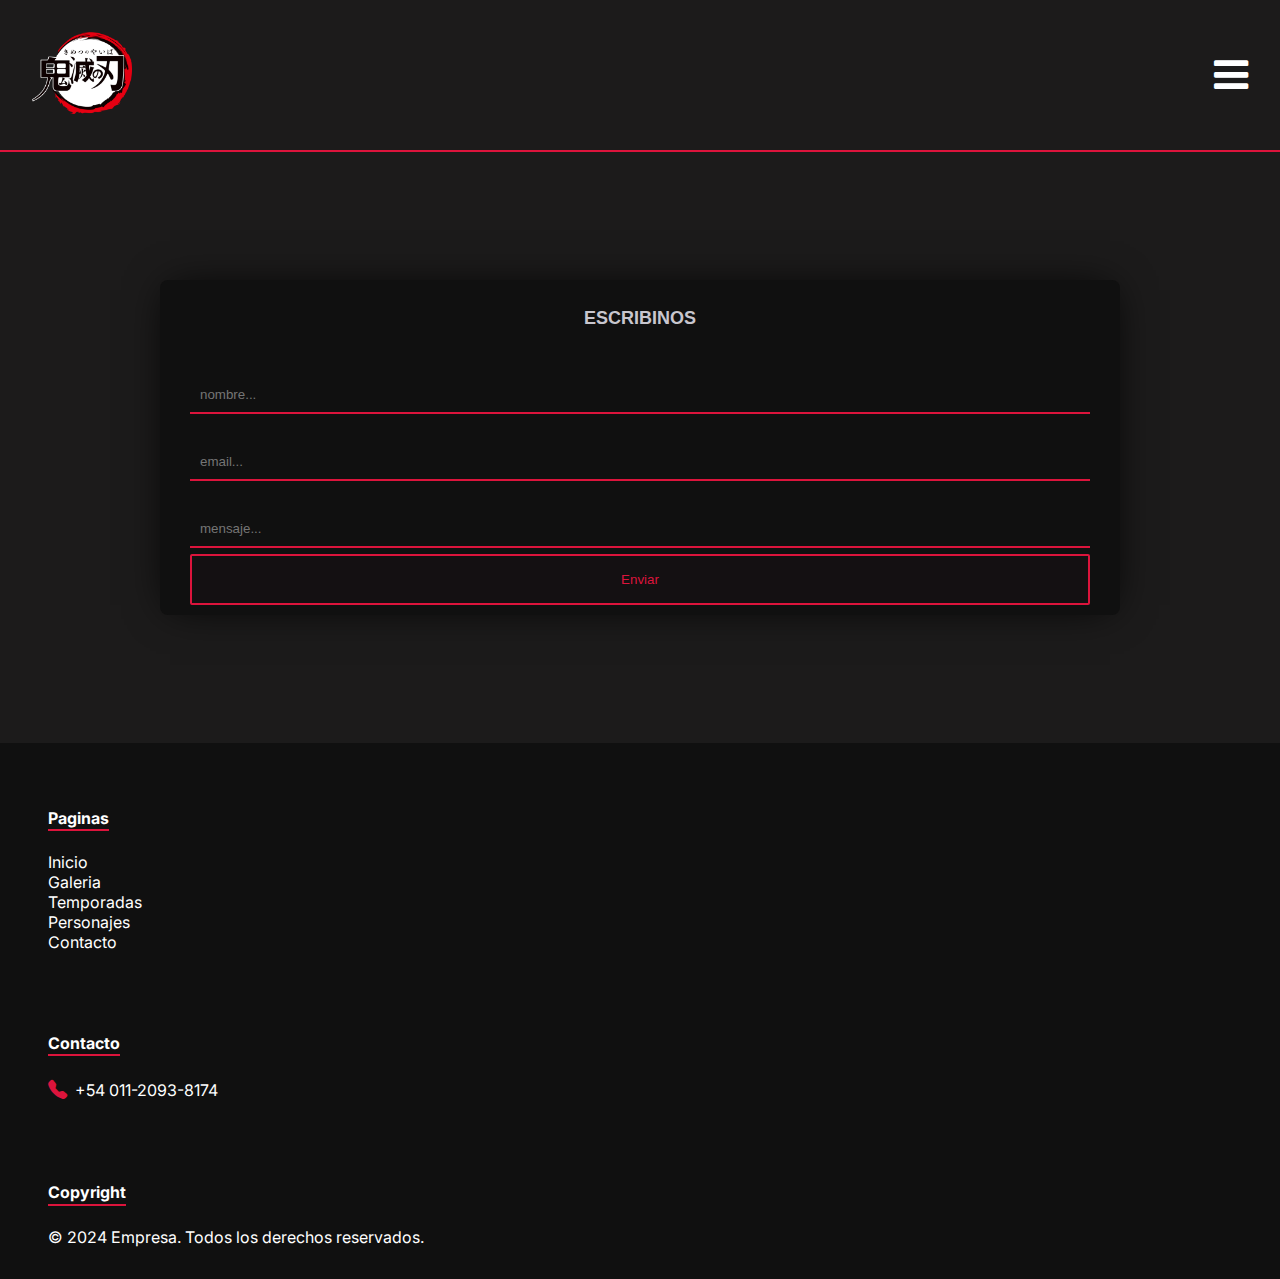
==== contacto.html @ 8e8e95f0 "agregando otros archivos html" ====
<!DOCTYPE html>
<html lang="en">
<head>
    <meta charset="UTF-8">
    <meta name="viewport" content="width=device-width, initial-scale=1.0">
    <link rel="preconnect" href="https://fonts.googleapis.com">
    <link rel="preconnect" href="https://fonts.gstatic.com" crossorigin>
    <link href="https://fonts.googleapis.com/css2?family=Inter:wght@100..900&family=Open+Sans:ital,wght@0,300..800;1,300..800&family=Poppins:ital,wght@0,100;0,200;0,300;0,400;0,500;0,600;0,700;0,800;0,900;1,100;1,200;1,300;1,400;1,500;1,600;1,700;1,800;1,900&display=swap" rel="stylesheet">
    <link rel="stylesheet" href="https://cdnjs.cloudflare.com/ajax/libs/font-awesome/4.7.0/css/font-awesome.min.css">
    <link rel="stylesheet" href="css/styles.css">
    <link rel="icon" href="imagenes/logo.png">
    <link rel="stylesheet" href="https://cdn.jsdelivr.net/npm/bootstrap-icons@1.11.3/font/bootstrap-icons.min.css">
    <title>Kimetsu Web</title>
</head>
<body>
    <header class="header">
        <nav class="header__nav">
            <div>
                <a href="index.html"><img class="header__logo" src="imagenes/logo.png" alt="Kimetsu No Yaiba logo"></a>
                <i class="fa fa-bars icon"></i>
            </div>
            <ul class="nav__ul">
                <li class="ul__li"><a href="index.html">Inicio</a></li>
                <li class="ul__li"><a href="personajes.html">Personajes</a></li>
                <li class="ul__li"><a href="galeria.html">Galería</a></li>
                <li class="ul__li"><a href="temporadas.html">Temporadas</a></li>
                <li class="ul__li"><a href="contacto.html">Contacto</a></li>
            </ul>
        </nav>
    </header>

    <form class="form">
        <h3 class="contacto">ESCRIBINOS</h3>
        <input placeholder="nombre..."></input>
        <input placeholder="email..."></input>
        <input placeholder="mensaje..."></input>
        <button class="article__button-lm">Enviar</button>
    </form>
    
    <footer>
        <div>
            <h4>Paginas</h4>
            <ul class="footer-list">
                <li><a href="index.html" class="footer__link">Inicio</a></li>
                <li><a href="galeria.html" class="footer__link">Galeria</a></li>
                <li><a href="temporadas.html" class="footer__link">Temporadas</a></li>
                <li><a href="#" class="footer__link">Personajes</a></li>
                <li><a href="#" class="footer__link">Contacto</a></li>
            </ul>
        </div>
        <div>
            <h4>Contacto</h4>
            <p><i class="bi bi-telephone-fill"></i> +54 011-2093-8174</p>
        </div>
        <div>
            <h4>Copyright</h4>
            <p>© 2024 Empresa. Todos los derechos reservados.</p>
        </div>
    </footer>
    <script src="js/menuScript.js"></script>
</body>
</html>
---- css/styles.css ----
/* DEBUG */
/**{
    outline: 2px solid green;
}*/

/* variables */
:root {
    --rojo-carmesi: #DC143C;
    --rojo-oscuro: #BB143A;
    --negro-azabache: #1c1b1b;
    --gris-oscuro: #343031;
    --gris-claro: #C8C6CE;
    --verde-musgo: #2f4538;
    --amarillo-dorado: #CDA434;
    --azul-medianoche: #191970;
    --blanco-puro: #ffffff;
    --negro-puro: #000000;
}

/* reset */
body, p, a, ul, li{
    margin: 0;
    padding: 0;
    text-decoration: none;
}

li{
    list-style-type: none;
}

/* estilos generales */
::-moz-selection { /* seleccion para firefox */
  color: var(--blanco-puro);
  background: var(--rojo-carmesi);
}

::selection {
  color: var(--blanco-puro);
  background: var(--rojo-carmesi);
}

body{
    background-color: var(--negro-azabache);
    box-sizing: border-box;
}

p, li, a, i, h2, h1{
    color: var(--blanco-puro);
}

/* fonts */
body{
    font-family: 'Inter', 'sans-serif';
}

/* estilos para celular */

/* BARRA DE NAVEGACION */
.header__nav div{
    display: flex;
    flex-direction: row;
    justify-content: space-between;
    align-items: center;
    padding: 1rem 1rem;
    border-bottom: 2px solid var(--rojo-carmesi);
}

.header__nav div i{
    font-size: 2.5rem;
    cursor: pointer;
}

.header__logo{
    width: 15%;
    height: 15%;
}

.nav__ul-activate{
    display: flex;
    flex-direction: column;
    gap: 1rem;
    align-items: center;
    justify-content: center;
    padding-bottom: 0.6rem;
    padding-top: 0.6rem;
    border-bottom: 2px solid var(--rojo-carmesi);
    background: var(--negro-azabache);
    transition: 0.4s;
}

.nav__ul{
    position: absolute;
    top: -500%;
}

.ul__li{
    background: var(--gris-oscuro);
    width: 40vw;
    height: 4vh;
    display: flex;
    justify-content: center;
    align-items: center;
    border-radius: 4px;
}

/* PRINCIPAL */
.principal{
    padding: 1rem;
    gap: 1rem;
    display: flex;
    flex-direction: column;
}

.principal article{
    display: flex;
    justify-content: center;
    align-items: center;
    flex-direction: column;
    gap: 1rem;  
    text-align: center;
}

.principal__buttons{
    display: flex;
    gap: 0.6rem;
    flex-wrap: wrap;
    width: 100%;
}

.principal__buttons button{
    width: 100%;
    height: 2.5rem;
}

.principal__buttons a{
    width: 100%;
}

.article__button-wn{
    background: var(--rojo-carmesi);
    border: none;
    color: var(--blanco-puro);
    border-radius: 4px;
}

.article__button-wn:hover{
    cursor: pointer;
    background: var(--rojo-oscuro);
    transition: 0.2s;
    transform: scale(0.98);;
}

.article__button-lm{
    border: solid 2px var(--rojo-carmesi);
    background: rgba(99, 22, 66, 0.05);
    color: var(--rojo-carmesi);
    border-radius: 2px;
}

.article__button-lm:hover{
    cursor: pointer;
    transition: 0.2s;
    transform: scale(0.98);
}

.principal h1{
    font-size: 2rem;
    margin-bottom: -0.8rem;
    margin-top: -0.2rem;
}

.principal h1{
    color: var(--blanco-puro);
}

.principal p{
    color: var(--gris-claro);
}

.principal div{
    display: flex;
    align-content: center;
    justify-content: center;
}

.principal div img{
    width: 100%;
    height: 100%;
    margin-top: 0.4rem;
    border: solid 2px var(--gris-oscuro);
    border-radius: 4px;
}

/* SECUNDARIO */
.secundario{
    display: flex;
    justify-content: start;
    align-items: center;
    flex-direction: column;
    padding: 1rem;
}

.secundario__article{
    display: flex;
    flex-direction: column;
    align-items: center;
    padding: 1rem 0;
    border-top: 2px solid var(--rojo-carmesi);
}

.secundario__article h2{
    margin: 0;
}

.secundario__article p{
    color: var(--gris-claro);
    text-align: center;
    border-bottom: 2px solid var(--rojo-carmesi);
    padding: 1rem 0;
}

.cards__card{
    display: flex;
    flex-direction: column;
    align-items: center;
    border-radius: 4px;
    background: #222122;
    padding: 1rem;
    margin: 1rem 0;
    border: 2px solid var(--gris-oscuro);
    cursor: pointer;
    transition: transform 0.2s;
}

.cards__card h2{
    text-align: center;
}

.cards__card:hover{
    transform: scale(0.98);;
}

.cards__card p{
    color: var(--gris-claro);
    text-align: center;
}

.cards__card button{
    width: 10rem;
    height: 2.5rem;
    margin-top: 1rem;
}

.card__button-lm{
    background: var(--rojo-carmesi);
    border: none;
    color: var(--blanco-puro);
    border-radius: 4px;
}

.card__button-lm:hover{
    cursor: pointer;
    background: var(--rojo-oscuro);
    transition: 0.2s;
}

/* TERCIARIO */

.terciario__galeria-desktop{
    display: none;
}

.terciario{
    padding: 1rem;
}

.terciario__h2{
    display: flex;
    justify-content: center;
    align-items: center;
    margin-bottom: 1rem;
    margin-top: -1.8rem;
    color: var(--blanco-puro);
    border-top: 2px solid var(--rojo-carmesi);
    border-bottom: 2px solid var(--rojo-carmesi);
}

/* contenedor de la galeria */
.terciario__galeria {
    position: relative;
    margin: auto;
    display: flex;
    align-items: center;
    justify-content: center;
    flex-direction: column;
}

/* escone las imagenes por default */
.slides {
    display: none;
}

/* botones de atras y adelante */
.prev, .next {
    cursor: pointer;
    width: auto;
    margin: 0 0.2rem;
    color: var(--negro-azabache);
    font-weight: bold;
    font-size: 2rem;
    transition: 0.6s ease;
    border-radius: 4px;
    user-select: none;
    background: var(--rojo-carmesi);
    padding: 0.3rem 0.6rem;
}

/* agrega un fondo oscuro con opacidad cuando se hace hover */
.prev:hover, .next:hover {
    color: var(--blanco-puro);
}

/* texto o "caption" */
.text {
    color: #f2f2f2;
    font-size: 1rem;
    width: 100%;
    text-align: center;
}

/* los numeros de las fotos (1/3 etc) */
.numbertext {
    color: #f2f2f2;
    font-size: 0.8rem;
    padding:0.68rem 0.8rem;
    position: absolute;
    top: 0;
    background: var(--rojo-carmesi);
}

/* puntitos abajo de las fotos */
.dot {
    cursor: pointer;
    height: 0.9rem;
    width: 0.9rem;
    margin: 0 0.125rem;
    background-color: var(--gris-oscuro);
    border-radius: 50%;
    display: inline-block;
    transition: background-color 0.6s ease;
}

.active, .dot:hover {
    background-color: var(--rojo-carmesi);
}

/* animacion de fade */
.fade {
    animation-name: fade;
    animation-duration: 1.5s;
}

@keyframes fade {
    from {opacity: 0.4}
    to {opacity: 1}
}

.slides div a{
    border: 2px solid var(--rojo-carmesi);
    background: rgba(99, 22, 66, 0.05);
    padding: 1rem;
    margin: 1rem;
    display: flex;
    justify-content: center;
    border-radius: 4px;
    transition: 0.2s;
}

.slides div a:hover{
    transform: scale(0.98);;
}

/*footer{
    height: 8rem;
    display: flex;
    justify-content: center;
    align-items: center;
    flex-direction: column;
    border-top: 2px solid var(--rojo-carmesi);
}

.footer__container{
    display: flex;
    width: 10rem;
    justify-content: center;
    align-items: center;
    flex-wrap: wrap;
    gap: 0.5rem;
}

.footer__container a{
    color: var(--gris-claro);
    border-bottom: 1px solid var(--negro-azabache);
    margin-top: -0.5rem;
}

.footer__container a:hover{
    border-bottom: 1px solid var(--blanco-puro);
    color: var(--blanco-puro);
}

.footer__container:last-child{
    padding: 1rem;
}

.footer__container h3{
    color: var(--blanco-puro);
    font-size: 1.15rem;
}*/

footer{
    display: flex;
    flex-direction: column;
    margin-top: 8rem;
    width: 100%;
    height: 100%;
    padding-bottom: 2rem;
    color: white;
    background-color: #101010;
    gap: 1rem;
}
footer div{
    margin-top: 1.2rem;
    width: 50%;
    padding-left: 3rem;
    padding-top: 1.5rem;
}

footer h4{
    border-bottom: 2px solid var(--rojo-carmesi);
    display: inline-flex;
    padding-bottom: 0.1rem;
}

footer i{
    color: var(--rojo-carmesi);
    font-size: 1.2rem;
}

footer p{
    display: flex;
    gap: 0.5rem;
    align-items: center;
}

/* PERSONAJES.html*/

.section__personajes{
    padding: 2rem;
    display: flex;
    justify-content: center;
    align-items: center;
    text-align: center;
}

.cards__card img{
    width: 40%;
    height: 40%;
}

.tanjiro__img{
    width: 20%;
    height: 20%;
}

/* CONTACTO.html */

.form{
    display: flex;
    flex-direction: column;
    justify-content: end;
    align-items: center;
	width: 75%;
	background: #101010;
	border-radius:8px;
	box-shadow:0 0 40px -10px #000;
	margin:calc(1vh) auto;
	padding:10px 30px;
	box-sizing:border-box;
	font-family:'Montserrat',sans-serif;
	font-size: 14px;
    margin-top: 10%;
}

.form button{
    width: 100%;
    margin-top: 0.4rem;
    padding: 1rem;
}

.contacto{
	color: var(--gris-claro);
	font-size: large;
}

input{
	width:100%;
	margin-top: 30px;
	padding:10px;
	box-sizing:border-box;
	background:none;
	outline:none;
	resize:none;
	border:0;
    color: var(--blanco-puro);
	transition:all .3s;
	border-bottom:2px solid var(--rojo-carmesi)
}

input:focus{
	border-bottom:2px solid var(--rojo-carmesi)
}

/* estilos para tablets grandes y laptops */
@media screen and (min-width: 620px){
    .nav__toggle{
        display: none;
    }
    .nav__ul {
        flex-direction: row;
    }

    .nav__ul li{
        display: block;
    }

    .terciario__h2{
        border-bottom: none;
        border-top: none;
    }

    .secundario__article p{
        border-bottom: none;
    }

    .secundario__article{
        border-top: none;
    }

    .principal{
        padding: 2rem;
        margin-bottom: -2rem;
    }

    .secundario{
        padding: 2rem;
        margin-bottom: -2rem;
    }

    .terciario{
        padding: 2rem;
    }

    .header__nav div{
        padding: 2rem;
    }
}

/* estilos para desktop */
@media screen and (min-width: 1300px){
    .icon{
        display: none;
    }
    .nav__ul {
        display: flex;
        position: relative;
        top: -500%;
        flex-direction: row;
        margin-right: 1.5rem;
        justify-content: end;
        gap: 0.6rem;
    }

    .header__logo{
        width: 12%;
        cursor: pointer;
    }

    .nav__ul-activate{
        border-bottom: none;
    }

    .nav__ul li{
        display: flex;
        width: 7rem;
        border: 2px solid var(--rojo-carmesi);
        background: transparent;
    }

    .nav__ul li a{
        color: var(--blanco-puro);
        width: 100%;
        display: flex;
        justify-content: center;
    }

    .nav__ul li:hover{
        cursor: pointer;
        transition: 0.2s;
        transform: scale(0.96);
        border: 2px solid var(--gris-claro);
    }

    .header{
        height: 6rem;
    }

    .header__nav{
        display: flex;
        justify-content: space-between;
        align-items: center;
        border-bottom: 2px solid var(--rojo-carmesi);
    }

    .header__nav div{
        display: flex;
        flex-direction: row;
        align-items: center;
        border-bottom: none;
    }

    .principal{
        flex-direction: row;
        padding: 3rem;
        height: 80vh;
    }

    .principal article{
        width: 30%;
        align-items: start;
        text-align: left;
        margin-left: 10%;
    }

    .principal__buttons{
        width: 100%;
    }

    .principal__buttons button{
        width: 100%;
    }

    .principal__buttons a{
        width: 12rem;
    }

    .principal p{
        width: 75%;
    }

    .principal div{
        display: flex;
        justify-content: center;
        align-items: center;
    }

    .principal div img{
        width: 100%;
        height: 80%;
    }

    .secundario{
        margin: 3rem 8rem;
        margin-top: 5rem;
        border-top: 2px solid var(--rojo-carmesi);
        border-bottom: 2px solid var(--rojo-carmesi);
    }

    .secundario__article p{
        width: 50rem;
    }

    .cards__card{
        width: 25rem;
    }

    .cards__card p{
        width: 20rem;
    }

    .article__cards{
        display: flex;
        gap: 1rem;
        flex-direction: row;
    }

    .terciario{
        display: flex;
        justify-content: center;
        align-items: center;
        flex-direction: column;
    }

    .terciario__galeria-desktop{
        display: flex;
        width: 800px;
        height: 630px;
        border-radius: 4px;
        border: 2px solid var(--gris-oscuro);
    }

    .galeria-desktop__img {
        width: 0;
        flex-grow: 1;
        object-fit: cover;
        opacity: 0.8;
        transition: 0.5s ease;
        overflow: hidden;
        display: flex;
        flex-direction: column;
        align-items: center;
        text-align: center;
    }

    .galeria-desktop__img p{
        min-width: 280px;
        padding: 6rem;
        height: 100%;
        display: flex;
        align-items: center;
        opacity: 0;
        transition: 0.3s ease;
        text-align: left;
    }

    .galeria-desktop__img p:hover{
        opacity: 100;
        background: rgba(19, 19, 19, 0.8);
        font-size: 1.1rem;
    }

    #temp-1{
        background-image: url(../imagenes/season1_mejorCalidad.jpg);
        background-size: cover;
    }

    #temp-2{
        background-image: url(../imagenes/season2.jpg);
        background-size: cover;
    }

    #temp-3{
        background-image: url(../imagenes/season3.jpg);
        background-size: cover;
    }

    .terciario__galeria-desktop a:hover{
        width: 20%;
        opacity: 1;
        cursor: crosshair;
        filter: contrast(120%);
    }

    .terciario__galeria-desktop img{
        width: 300px;
        height: 100%;
        flex-grow: 1;
        object-fit: cover;
        opacity: 0.8;
        transition: 0.5s ease;
    }

    .terciario__galeria{
        display: none;
    }

    .puntitos{
        display: none;
    }

    .flechitas{
        display: none;
    }

    footer{
        flex-direction: row;
        font-size: 1.2rem;
        gap: 0;
    }
}
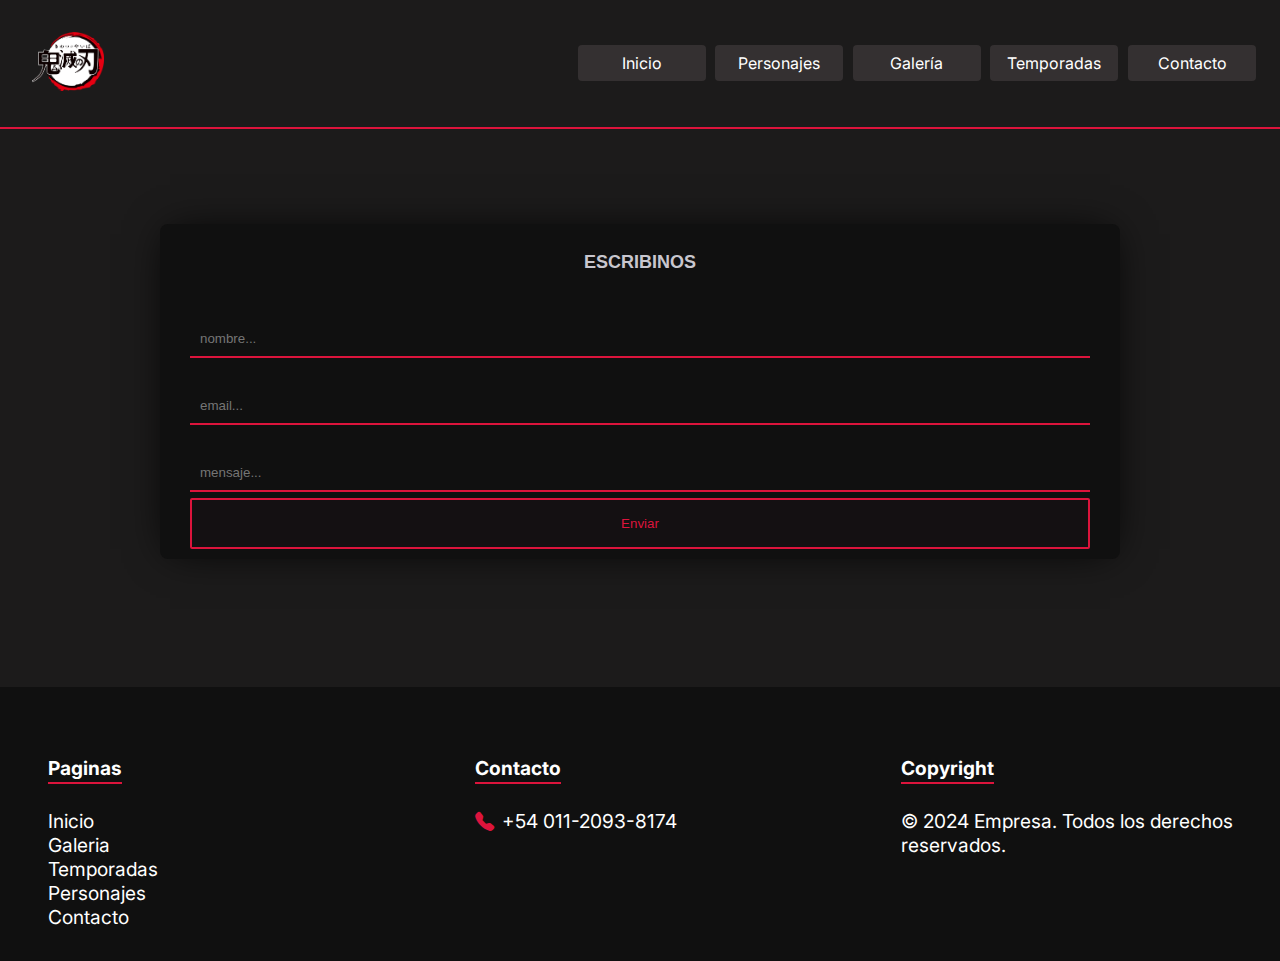
==== commit b569b795: "fixeando errores que marco el profe" ====
--- a/contacto.html
+++ b/contacto.html
@@ -20,11 +20,11 @@
                 <i class="fa fa-bars icon"></i>
             </div>
             <ul class="nav__ul">
-                <li class="ul__li"><a href="index.html">Inicio</a></li>
-                <li class="ul__li"><a href="personajes.html">Personajes</a></li>
-                <li class="ul__li"><a href="galeria.html">Galería</a></li>
-                <li class="ul__li"><a href="temporadas.html">Temporadas</a></li>
-                <li class="ul__li"><a href="contacto.html">Contacto</a></li>
+                <a href="index.html" class="ul__li"><li >Inicio</li></a>
+                <a href="personajes.html" class="ul__li"><li>Personajes</li></a>
+                <a href="galeria.html" class="ul__li"><li>Galería</li></a>
+                <a href="temporadas.html" class="ul__li"><li>Temporadas</li></a>
+                <a href="contacto.html" class="ul__li"><li>Contacto</li></a>
             </ul>
         </nav>
     </header>
--- a/css/styles.css
+++ b/css/styles.css
@@ -1,3 +1,10 @@
+
+/* 
+HAY UN BUG CUANDO SE ABRE EL MENU EN LA VISTA DE CELU Y 
+SE CAMBIA A DESKTOP, ANTES DE VER LA VISTA DE DESKTOP, PORFAVOR
+CERRAR EL MENU DE LA VISTA DEL CELULAR
+*/
+
 /* DEBUG */
 /**{
     outline: 2px solid green;
@@ -42,6 +49,7 @@
 body{
     background-color: var(--negro-azabache);
     box-sizing: border-box;
+    scroll-behavior: smooth;
 }
 
 p, li, a, i, h2, h1{
@@ -71,8 +79,8 @@
 }
 
 .header__logo{
-    width: 15%;
-    height: 15%;
+    min-width: 4rem;
+    max-width: 15%;
 }
 
 .nav__ul-activate{
@@ -103,6 +111,12 @@
     border-radius: 4px;
 }
 
+.ul__li:hover{
+    background: var(--rojo-oscuro);
+    transition: 0.2s;
+    transform: scale(1.03);
+}
+
 /* PRINCIPAL */
 .principal{
     padding: 1rem;
@@ -117,7 +131,7 @@
     align-items: center;
     flex-direction: column;
     gap: 1rem;  
-    text-align: center;
+    text-align: left;
 }
 
 .principal__buttons{
@@ -147,7 +161,7 @@
     cursor: pointer;
     background: var(--rojo-oscuro);
     transition: 0.2s;
-    transform: scale(0.98);;
+    transform: scale(0.98);
 }
 
 .article__button-lm{
@@ -167,6 +181,7 @@
     font-size: 2rem;
     margin-bottom: -0.8rem;
     margin-top: -0.2rem;
+    text-align: center;
 }
 
 .principal h1{
@@ -194,7 +209,6 @@
 /* SECUNDARIO */
 .secundario{
     display: flex;
-    justify-content: start;
     align-items: center;
     flex-direction: column;
     padding: 1rem;
@@ -214,7 +228,7 @@
 
 .secundario__article p{
     color: var(--gris-claro);
-    text-align: center;
+    text-align: left;
     border-bottom: 2px solid var(--rojo-carmesi);
     padding: 1rem 0;
 }
@@ -228,7 +242,6 @@
     padding: 1rem;
     margin: 1rem 0;
     border: 2px solid var(--gris-oscuro);
-    cursor: pointer;
     transition: transform 0.2s;
 }
 
@@ -242,7 +255,7 @@
 
 .cards__card p{
     color: var(--gris-claro);
-    text-align: center;
+    text-align: left;
 }
 
 .cards__card button{
@@ -293,6 +306,7 @@
     align-items: center;
     justify-content: center;
     flex-direction: column;
+    gap: 0.2rem;
 }
 
 /* escone las imagenes por default */
@@ -380,44 +394,6 @@
     transform: scale(0.98);;
 }
 
-/*footer{
-    height: 8rem;
-    display: flex;
-    justify-content: center;
-    align-items: center;
-    flex-direction: column;
-    border-top: 2px solid var(--rojo-carmesi);
-}
-
-.footer__container{
-    display: flex;
-    width: 10rem;
-    justify-content: center;
-    align-items: center;
-    flex-wrap: wrap;
-    gap: 0.5rem;
-}
-
-.footer__container a{
-    color: var(--gris-claro);
-    border-bottom: 1px solid var(--negro-azabache);
-    margin-top: -0.5rem;
-}
-
-.footer__container a:hover{
-    border-bottom: 1px solid var(--blanco-puro);
-    color: var(--blanco-puro);
-}
-
-.footer__container:last-child{
-    padding: 1rem;
-}
-
-.footer__container h3{
-    color: var(--blanco-puro);
-    font-size: 1.15rem;
-}*/
-
 footer{
     display: flex;
     flex-direction: column;
@@ -464,13 +440,9 @@
 }
 
 .cards__card img{
-    width: 40%;
-    height: 40%;
-}
-
-.tanjiro__img{
-    width: 20%;
-    height: 20%;
+    width: 80%;
+    border-radius: 6px;
+    border: 2px solid var(--gris-oscuro);
 }
 
 /* CONTACTO.html */
@@ -521,6 +493,36 @@
 	border-bottom:2px solid var(--rojo-carmesi)
 }
 
+.temporadasCardReverse img{
+    width: 80%;
+}
+
+.temporadasCard img{
+    width: 80%;
+}
+
+.section__temporadas{
+    padding: 2rem;
+}
+
+.galeria__container{
+    display: flex;
+    justify-content: center;
+    flex-direction: column;
+    gap: 1rem;
+    margin-top: 8rem;
+}
+
+.galeria__container a{
+    display: flex;
+    justify-content: center;
+}
+
+.galeria__container a img{
+    width: 80%;
+    display: flex;
+}
+
 /* estilos para tablets grandes y laptops */
 @media screen and (min-width: 620px){
     .nav__toggle{
@@ -534,6 +536,22 @@
         display: block;
     }
 
+    .principal__buttons{
+        width: 100%;
+        display: flex;
+        justify-content: center;
+        align-items: center;
+        gap: 1rem;
+    }
+
+    .principal__buttons button{
+        width: 100%;
+    }
+
+    .principal__buttons a{
+        width: 40%;
+    }
+
     .terciario__h2{
         border-bottom: none;
         border-top: none;
@@ -552,11 +570,19 @@
         margin-bottom: -2rem;
     }
 
+    .principal p{
+        width: 80%;
+    }
+
     .secundario{
         padding: 2rem;
         margin-bottom: -2rem;
     }
 
+    .secundario__article p{
+        width: 80%;
+    }
+
     .terciario{
         padding: 2rem;
     }
@@ -567,7 +593,7 @@
 }
 
 /* estilos para desktop */
-@media screen and (min-width: 1300px){
+@media screen and (min-width: 1200px){
     .icon{
         display: none;
     }
@@ -582,19 +608,20 @@
     }
 
     .header__logo{
-        width: 12%;
+        width: 14%;
         cursor: pointer;
     }
 
     .nav__ul-activate{
         border-bottom: none;
-    }
-
-    .nav__ul li{
+        display: none;
+    }
+
+    .nav__ul a{
         display: flex;
         width: 7rem;
-        border: 2px solid var(--rojo-carmesi);
-        background: transparent;
+        background: var(--gris-oscuro);
+        padding: 0 0.5rem;
     }
 
     .nav__ul li a{
@@ -604,11 +631,10 @@
         justify-content: center;
     }
 
-    .nav__ul li:hover{
+    .nav__ul a:hover{
         cursor: pointer;
         transition: 0.2s;
-        transform: scale(0.96);
-        border: 2px solid var(--gris-claro);
+        transform: scale(0.93);
     }
 
     .header{
@@ -629,21 +655,28 @@
         border-bottom: none;
     }
 
+    .header__nav div a{
+        cursor: default;
+    }
+
     .principal{
         flex-direction: row;
+        justify-content: space-around;
         padding: 3rem;
         height: 80vh;
+        gap: 0rem;
     }
 
     .principal article{
-        width: 30%;
         align-items: start;
         text-align: left;
-        margin-left: 10%;
+        width: 35%;
     }
 
     .principal__buttons{
         width: 100%;
+        justify-content: start;
+        gap: 0.4rem;
     }
 
     .principal__buttons button{
@@ -655,18 +688,17 @@
     }
 
     .principal p{
-        width: 75%;
+        width: 90%;
     }
 
     .principal div{
         display: flex;
-        justify-content: center;
-        align-items: center;
+        flex-direction: column;
+        width: 55%;
     }
 
     .principal div img{
-        width: 100%;
-        height: 80%;
+        height: fit-content;
     }
 
     .secundario{
@@ -678,6 +710,7 @@
 
     .secundario__article p{
         width: 50rem;
+        text-align: center;
     }
 
     .cards__card{
@@ -787,4 +820,45 @@
         font-size: 1.2rem;
         gap: 0;
     }
-}
+
+    .personajesCard, .personajesCardReverse{
+        width: 100%;
+        height: 50%;
+        justify-content: space-around;
+    }
+
+    .personajesCard{
+        flex-direction: row;
+    }
+
+    .personajesCardReverse{
+        flex-direction: row-reverse;
+    }
+
+    .personajesCard div{
+        display: flex;
+        flex-direction: column;
+        align-items: center;
+    }
+
+    .temporadas__cards{
+        display: flex;
+        justify-content: center;
+        align-items: center;
+        flex-direction: column;
+    }
+
+    .temporadasCard, .temporadasCardReverse{
+        width: 80%;
+        height: 50%;
+        justify-content: space-around;
+    }
+
+    .temporadasCard{
+        flex-direction: row;
+    }
+
+    .temporadasCardReverse{
+        flex-direction: row-reverse;
+    }
+}
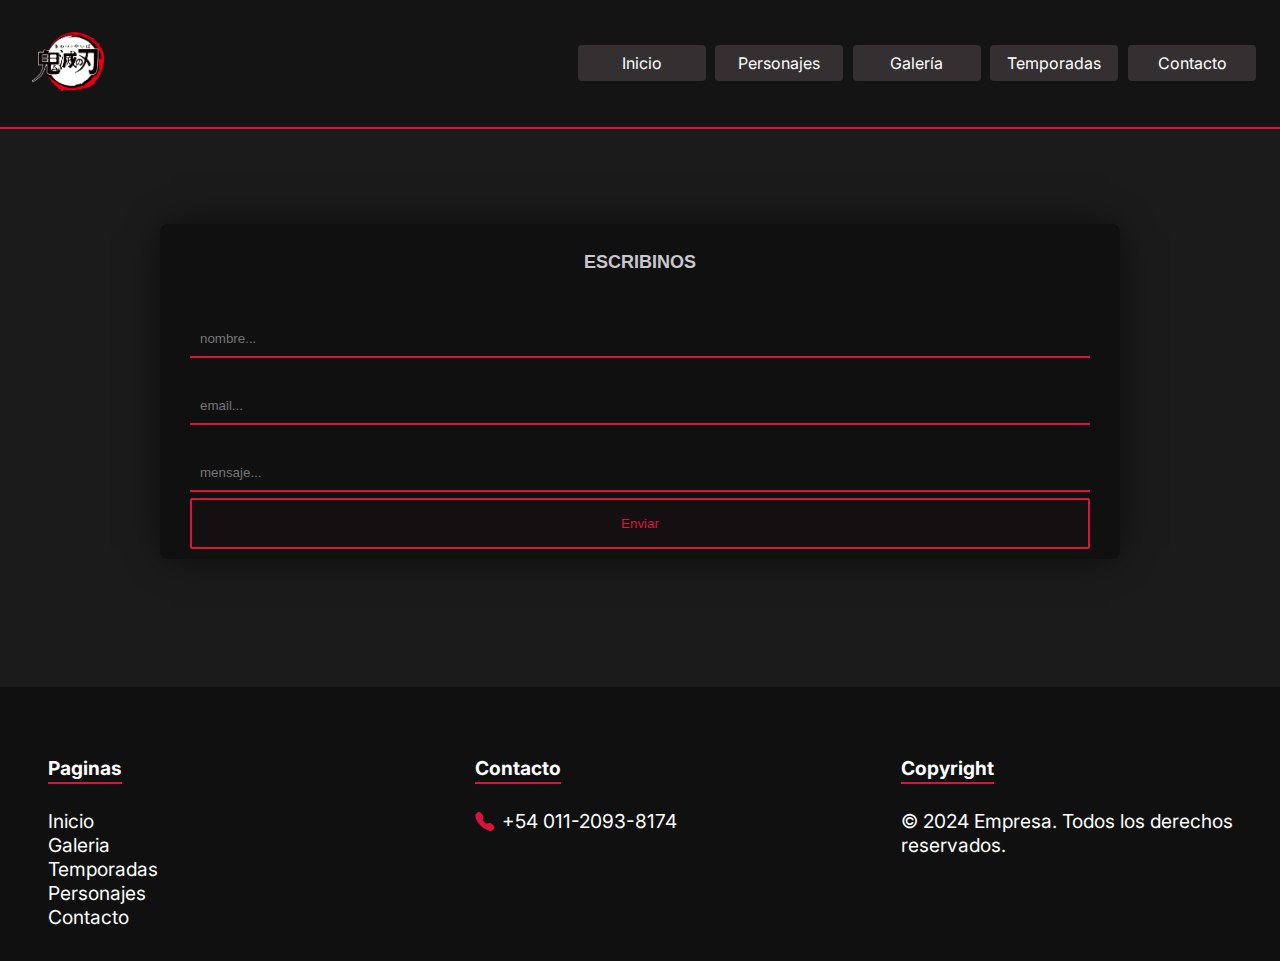
==== commit 3bc1cc77: "cambios que me quedaron pendiente hacer" ====
--- a/contacto.html
+++ b/contacto.html
@@ -10,13 +10,13 @@
     <link rel="stylesheet" href="css/styles.css">
     <link rel="icon" href="imagenes/logo.png">
     <link rel="stylesheet" href="https://cdn.jsdelivr.net/npm/bootstrap-icons@1.11.3/font/bootstrap-icons.min.css">
-    <title>Kimetsu Web</title>
+    <title>Kimetsu Web: Contacto</title>
 </head>
 <body>
     <header class="header">
         <nav class="header__nav">
             <div>
-                <a href="index.html"><img class="header__logo" src="imagenes/logo.png" alt="Kimetsu No Yaiba logo"></a>
+                <span href=""><a href="index.html"><img class="header__logo" src="imagenes/logo.png" alt="Kimetsu No Yaiba logo"></a></span>
                 <i class="fa fa-bars icon"></i>
             </div>
             <ul class="nav__ul">
@@ -28,7 +28,7 @@
             </ul>
         </nav>
     </header>
-
+    <h1 class="contacto__h1">Kimetsu No Yaiba Contacto</h1>
     <form class="form">
         <h3 class="contacto">ESCRIBINOS</h3>
         <input placeholder="nombre..."></input>
--- a/css/styles.css
+++ b/css/styles.css
@@ -17,9 +17,6 @@
     --negro-azabache: #1c1b1b;
     --gris-oscuro: #343031;
     --gris-claro: #C8C6CE;
-    --verde-musgo: #2f4538;
-    --amarillo-dorado: #CDA434;
-    --azul-medianoche: #191970;
     --blanco-puro: #ffffff;
     --negro-puro: #000000;
 }
@@ -64,6 +61,10 @@
 /* estilos para celular */
 
 /* BARRA DE NAVEGACION */
+.header__nav{
+    background: #141414;
+}
+
 .header__nav div{
     display: flex;
     flex-direction: row;
@@ -92,7 +93,6 @@
     padding-bottom: 0.6rem;
     padding-top: 0.6rem;
     border-bottom: 2px solid var(--rojo-carmesi);
-    background: var(--negro-azabache);
     transition: 0.4s;
 }
 
@@ -228,7 +228,7 @@
 
 .secundario__article p{
     color: var(--gris-claro);
-    text-align: left;
+    text-align: center;
     border-bottom: 2px solid var(--rojo-carmesi);
     padding: 1rem 0;
 }
@@ -255,7 +255,7 @@
 
 .cards__card p{
     color: var(--gris-claro);
-    text-align: left;
+    text-align: center;
 }
 
 .cards__card button{
@@ -523,6 +523,10 @@
     display: flex;
 }
 
+.galeria__h1, .contacto__h1, .temporadas__h1, .personajes__h1{
+    display: none;
+}
+
 /* estilos para tablets grandes y laptops */
 @media screen and (min-width: 620px){
     .nav__toggle{
@@ -589,6 +593,14 @@
 
     .header__nav div{
         padding: 2rem;
+    }
+
+    .personajesCardReverse:first-child{
+        margin-top: 5rem;
+    }
+
+    .personajesCard img, .personajesCardReverse img{
+        width: 40%;
     }
 }
 
@@ -610,6 +622,10 @@
     .header__logo{
         width: 14%;
         cursor: pointer;
+    }
+
+    .header__nav{
+        background: #141414;
     }
 
     .nav__ul-activate{
@@ -854,6 +870,14 @@
         justify-content: space-around;
     }
 
+    .temporadasCardReverse:first-child{
+        margin-top: 5rem;
+    }
+
+    .temporadasCard img, .temporadasCardReverse img{
+        width: 60%;
+    }
+
     .temporadasCard{
         flex-direction: row;
     }
@@ -861,4 +885,20 @@
     .temporadasCardReverse{
         flex-direction: row-reverse;
     }
-}
+
+    .personajes__card-content{
+        font-size: 1.2rem; 
+        display: flex;
+        flex-direction: column;
+        justify-content: center;
+        align-items: center;
+    }
+
+    .personajes__card-content p{
+        width: 90%;
+    }
+
+    .personajes__cards{
+        width: 80%;
+    }
+}
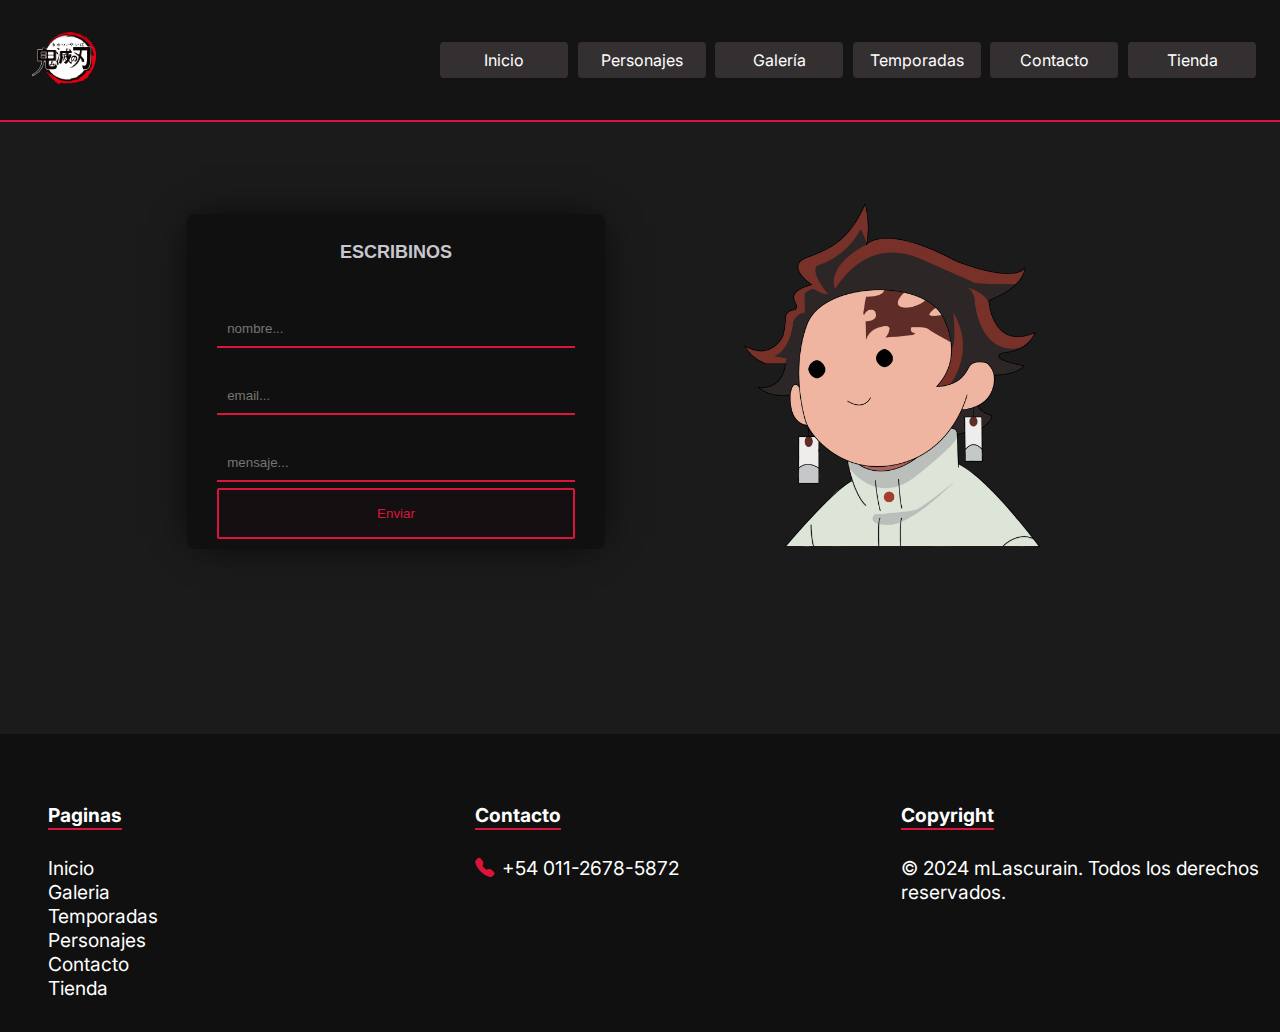
==== commit cb3e8356: "terminando el sitio" ====
--- a/contacto.html
+++ b/contacto.html
@@ -25,18 +25,24 @@
                 <a href="galeria.html" class="ul__li"><li>Galería</li></a>
                 <a href="temporadas.html" class="ul__li"><li>Temporadas</li></a>
                 <a href="contacto.html" class="ul__li"><li>Contacto</li></a>
+                <a href="merch.html" class="ul__li"><li>Tienda</li></a>
             </ul>
         </nav>
     </header>
     <h1 class="contacto__h1">Kimetsu No Yaiba Contacto</h1>
-    <form class="form">
-        <h3 class="contacto">ESCRIBINOS</h3>
-        <input placeholder="nombre..."></input>
-        <input placeholder="email..."></input>
-        <input placeholder="mensaje..."></input>
-        <button class="article__button-lm">Enviar</button>
-    </form>
-    
+    <section class="section__contacto">
+        <div class="form__container">
+            <form class="form">
+                <h3 class="contacto">ESCRIBINOS</h3>
+                <input placeholder="nombre..."></input>
+                <input placeholder="email..."></input>
+                <input placeholder="mensaje..."></input>
+                <button class="article__button-lm">Enviar</button>
+            </form>
+        </div>
+        <img src="imagenes/tanjiro.webp" alt="Tanjiro mira el formulario">
+    </section>
+        
     <footer>
         <div>
             <h4>Paginas</h4>
@@ -44,17 +50,18 @@
                 <li><a href="index.html" class="footer__link">Inicio</a></li>
                 <li><a href="galeria.html" class="footer__link">Galeria</a></li>
                 <li><a href="temporadas.html" class="footer__link">Temporadas</a></li>
-                <li><a href="#" class="footer__link">Personajes</a></li>
-                <li><a href="#" class="footer__link">Contacto</a></li>
+                <li><a href="personajes.html" class="footer__link">Personajes</a></li>
+                <li><a href="contacto.html" class="footer__link">Contacto</a></li>
+                <li><a href="merch.html" class="footer__link">Tienda</a></li>
             </ul>
         </div>
         <div>
             <h4>Contacto</h4>
-            <p><i class="bi bi-telephone-fill"></i> +54 011-2093-8174</p>
+            <p><i class="bi bi-telephone-fill"></i> +54 011-2678-5872</p>
         </div>
         <div>
             <h4>Copyright</h4>
-            <p>© 2024 Empresa. Todos los derechos reservados.</p>
+            <p>© 2024 mLascurain. Todos los derechos reservados.</p>
         </div>
     </footer>
     <script src="js/menuScript.js"></script>
--- a/css/styles.css
+++ b/css/styles.css
@@ -204,6 +204,7 @@
     margin-top: 0.4rem;
     border: solid 2px var(--gris-oscuro);
     border-radius: 4px;
+    box-shadow: 0 0 1.2rem -1rem var(--gris-claro);
 }
 
 /* SECUNDARIO */
@@ -394,6 +395,10 @@
     transform: scale(0.98);;
 }
 
+.section__contacto img{
+    display: none;
+}
+
 footer{
     display: flex;
     flex-direction: column;
@@ -516,15 +521,34 @@
 .galeria__container a{
     display: flex;
     justify-content: center;
+
 }
 
 .galeria__container a img{
     width: 80%;
     display: flex;
+    border: 2px solid var(--gris-oscuro);
+    border-radius: 4px;
+    box-shadow: 0 0 1rem -1rem var(--gris-claro);
+}
+
+.galeria__container a img:hover{
+    transform: scale(0.97);
+    transition: 0.2s;
 }
 
 .galeria__h1, .contacto__h1, .temporadas__h1, .personajes__h1{
     display: none;
+}
+
+.section__merch{
+    padding: 2rem;
+}
+
+.merch__card-content div{
+    display: flex;
+    justify-content: center;
+    align-items: center;
 }
 
 /* estilos para tablets grandes y laptops */
@@ -599,8 +623,8 @@
         margin-top: 5rem;
     }
 
-    .personajesCard img, .personajesCardReverse img{
-        width: 40%;
+    .cards__card img{
+        width: 50%;
     }
 }
 
@@ -735,6 +759,12 @@
 
     .cards__card p{
         width: 20rem;
+    }
+
+    .cards__card img{
+        width: 60%;
+        border: 2px solid var(--gris-oscuro);
+        border-radius: 2px;
     }
 
     .article__cards{
@@ -857,6 +887,48 @@
         align-items: center;
     }
 
+    .personajesCard img, .personajesCardReverse img{
+        width: 40%;
+    }
+
+    .section__merch{
+        padding-top: 5rem;
+        display: flex;
+        justify-content: center;
+        align-items: center;
+    }
+
+    .merch__cards{
+        width: 100%;
+        display: flex;
+        gap: 1rem;
+        flex-direction: row;
+        flex-wrap: wrap;
+        justify-content: space-around;
+        padding: 2rem;
+    }
+
+    .merchCard, .merchCardReverse{
+        justify-content: space-around;
+        height: 35rem;
+        width: 30rem;
+        padding: 2rem 0;
+    }
+
+    .merchCard{
+        flex-direction: column;
+    }
+
+    .merchCardReverse{
+        flex-direction: column;
+    }
+
+    .merchCard div{
+        display: flex;
+        flex-direction: column;
+        align-items: center;
+    }
+
     .temporadas__cards{
         display: flex;
         justify-content: center;
@@ -901,4 +973,38 @@
     .personajes__cards{
         width: 80%;
     }
-}
+
+    .galeria__container{
+        flex-direction: row;
+        flex-wrap: wrap;
+        padding: 2rem;
+    }
+
+    .galeria__container a img{
+        width: 30rem;
+    }
+
+    .form{
+        width: 60%;
+    }
+
+    .form__container{
+        width: 100%;
+    }
+
+    .section__contacto{
+        display: flex;
+        padding-top: 5rem;
+        justify-content: center;
+        align-items: center;
+        padding: 3rem;
+    }
+
+    .section__contacto img{
+        display: inline;
+        width: 25%;
+        margin-right: 12rem;
+        margin-top: 3rem;
+    }
+
+}
